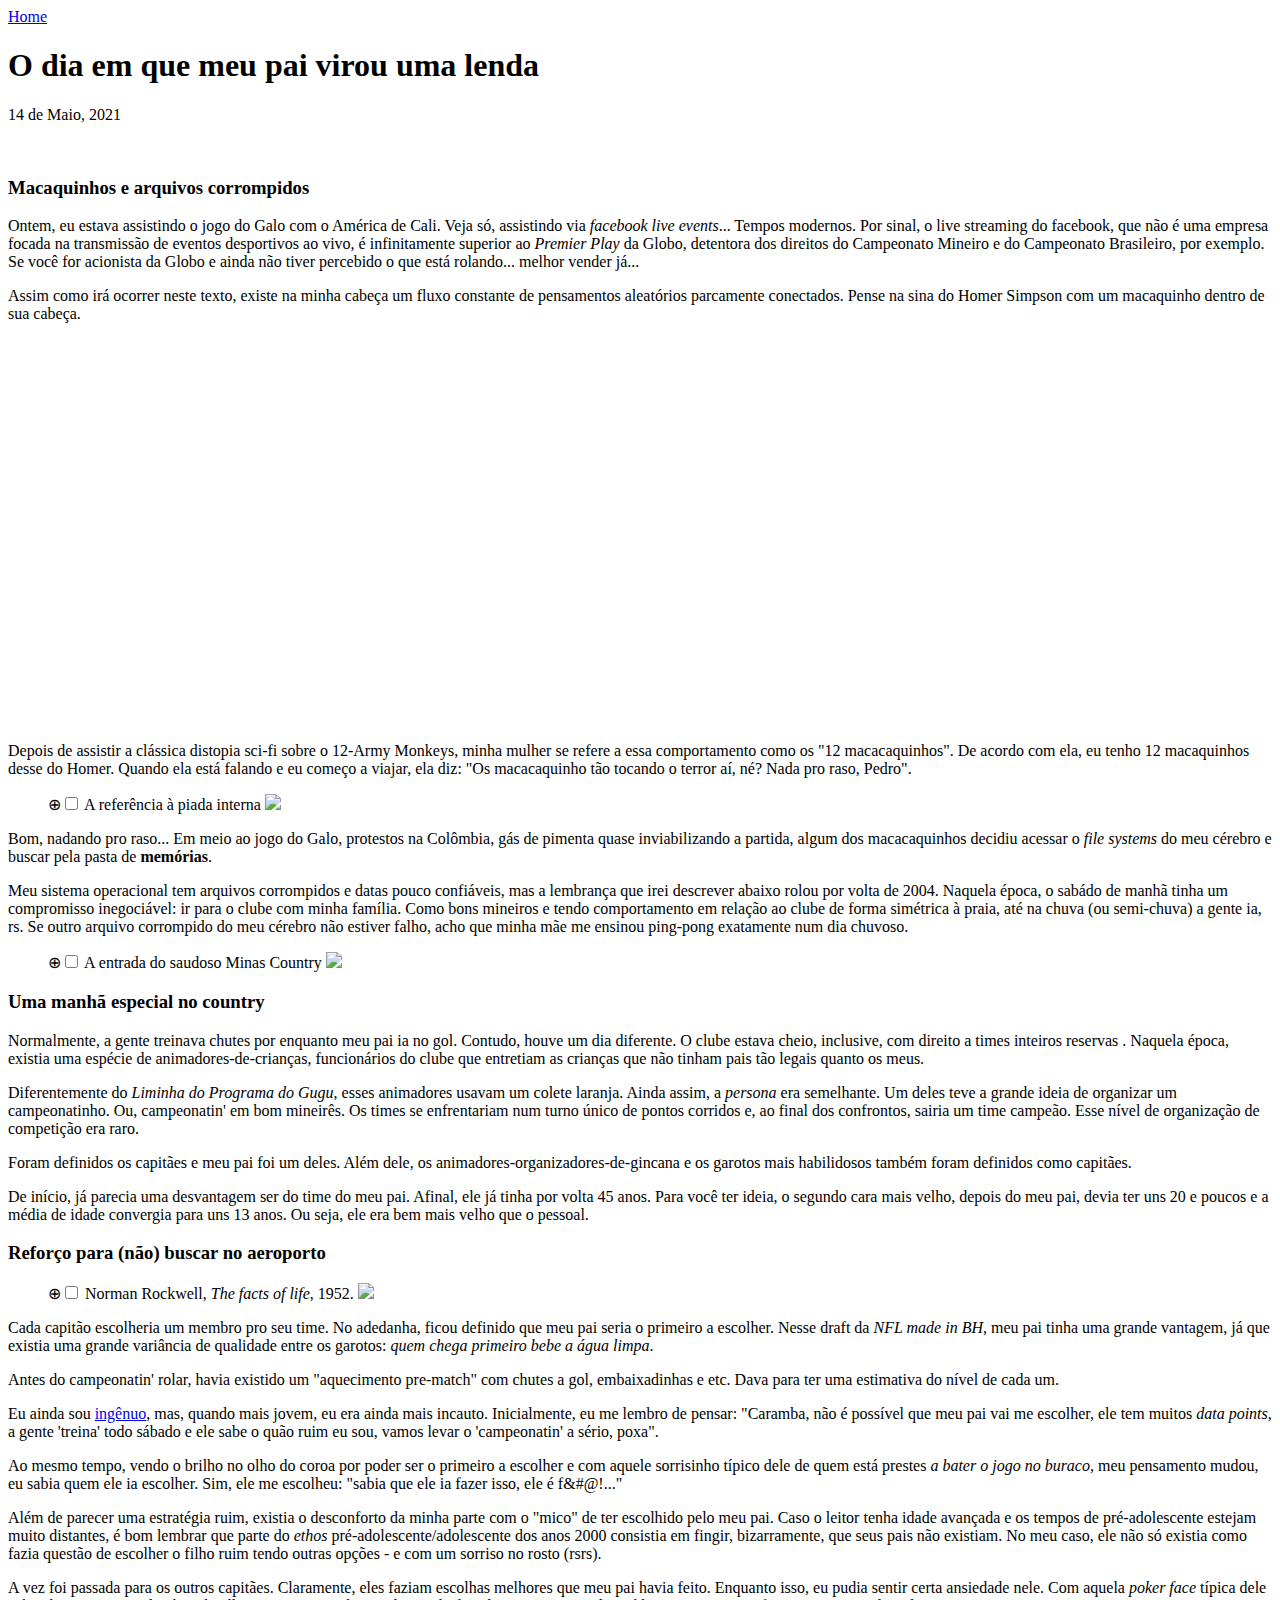
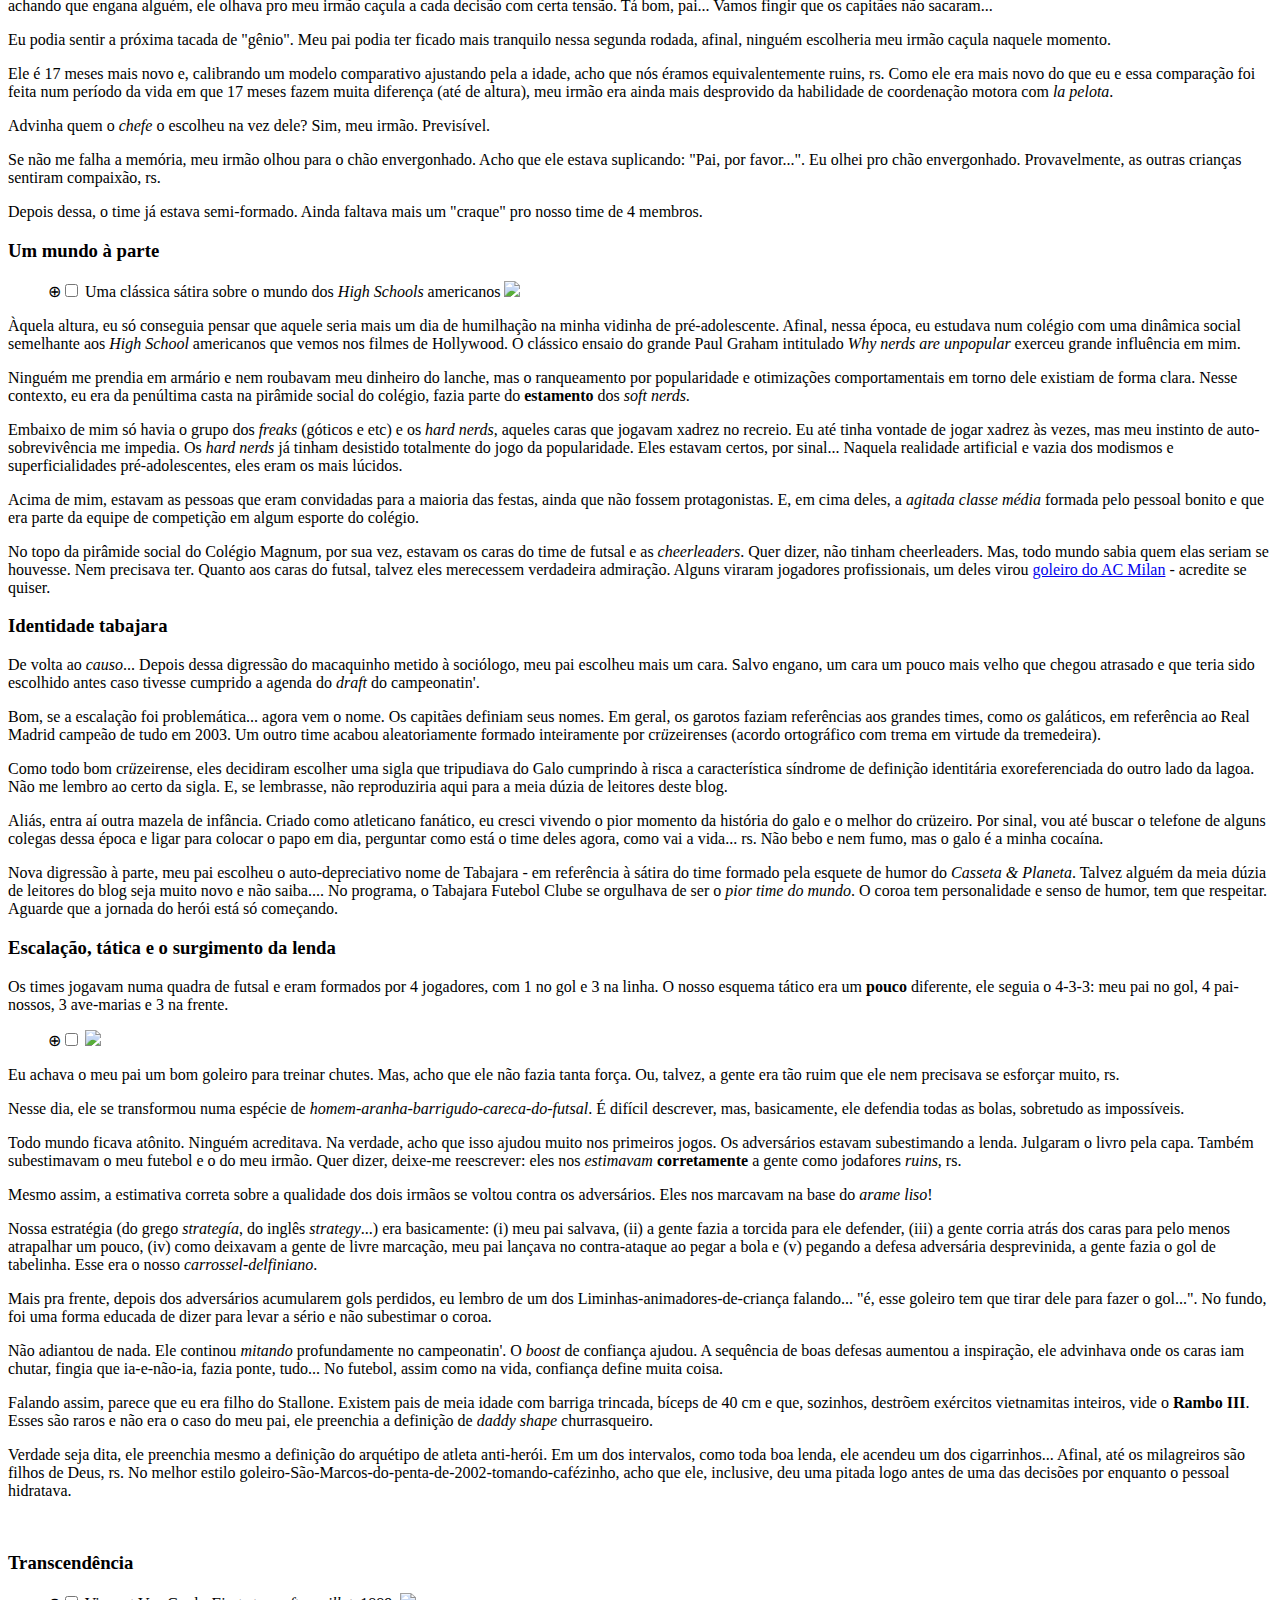
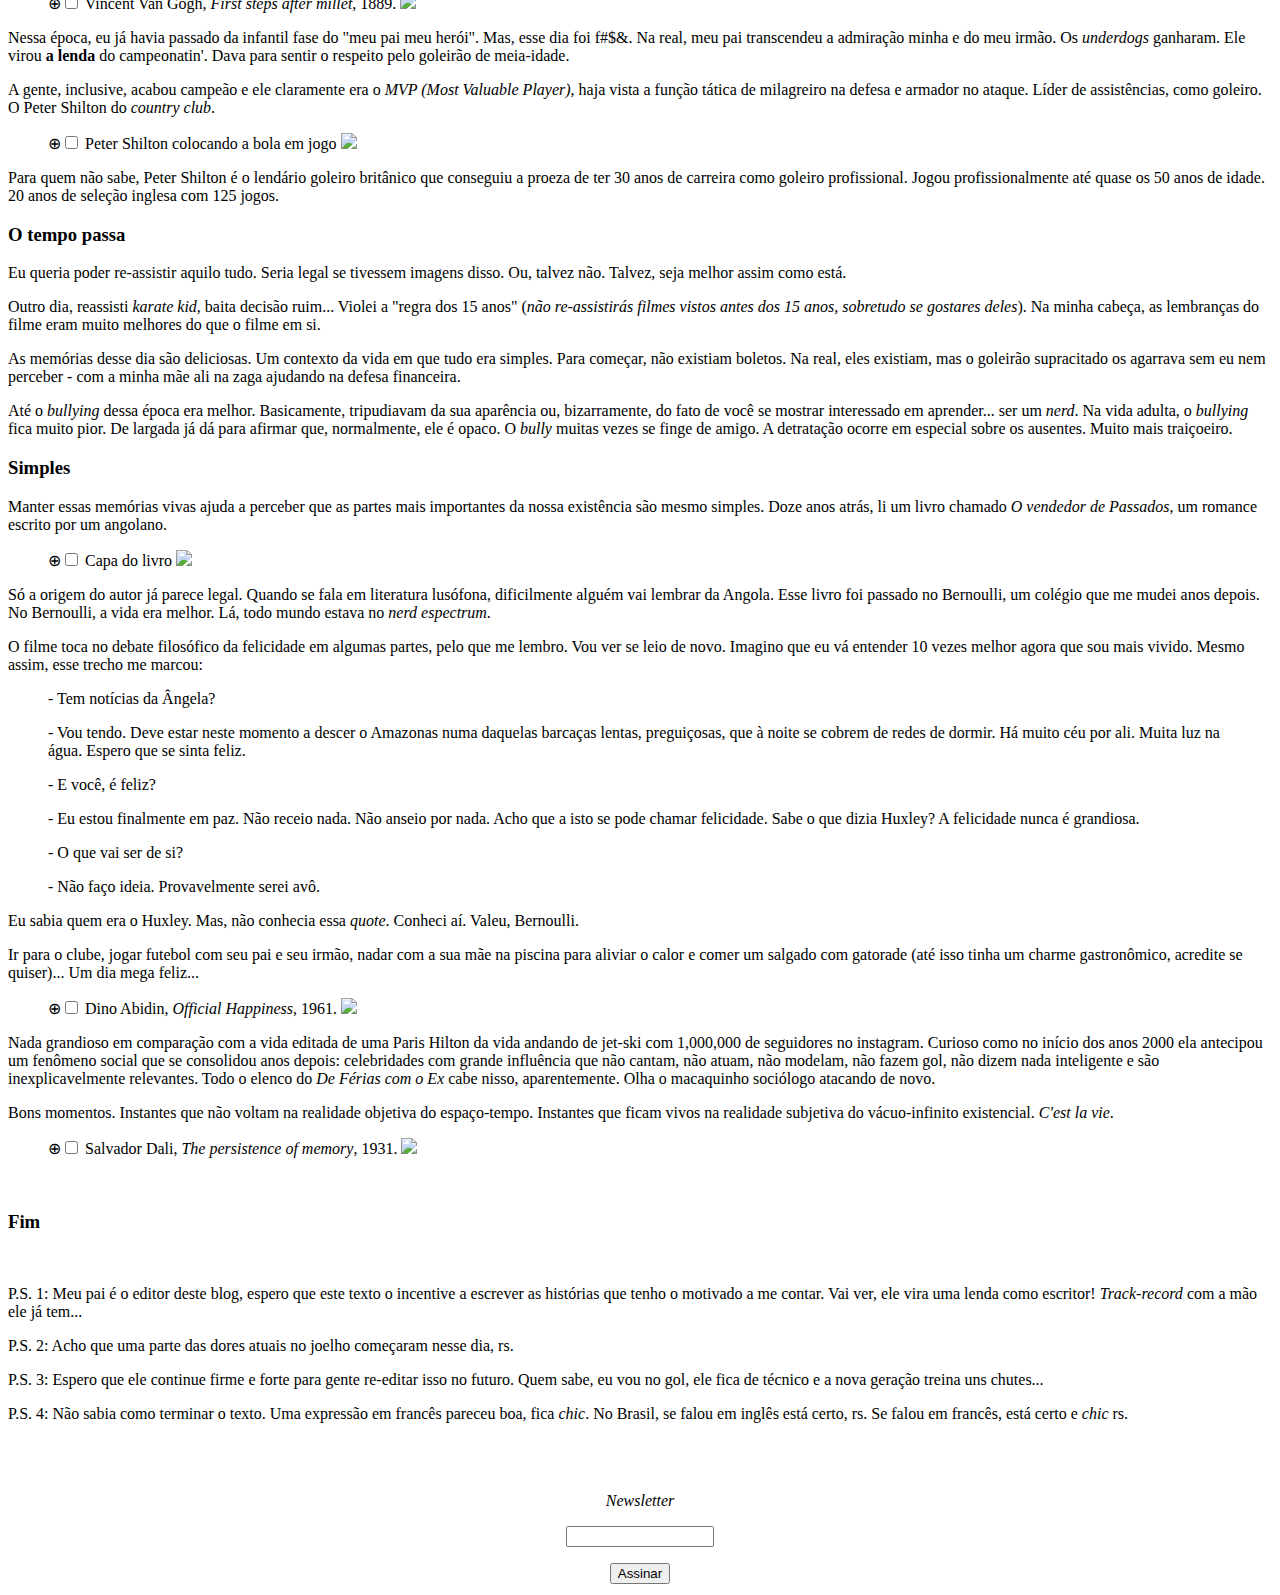
==== cronicas/pai-lenda.html @ 7c9cdf48 "fix spelling mistakes" ====
<!DOCTYPE html>
<link rel="stylesheet" href="https://use.fontawesome.com/releases/v5.8.1/css/all.css"
      integrity="sha384-50oBUHEmvpQ+1lW4y57PTFmhCaXp0ML5d60M1M7uH2+nqUivzIebhndOJK28anvf" crossorigin="anonymous">
<html lang="en">


  <head>
    <meta charset="utf-8" />
    <title>O dia em que meu pai virou uma lenda</title>
    <link rel="stylesheet" href="../tufte.css" />
    <link rel="stylesheet" href="latex.css" />
    <div class="topnav">
      <a class="home" href="http://www.pdelfino.com.br">Home</a>
    </div>
    <meta name="viewport" content="width=device-width, initial-scale=1">
    <!-- Global site tag (gtag.js) - Google Analytics -->
    <script async src="https://www.googletagmanager.com/gtag/js?id=G-H65WQEW9TH"> </script>
    <script>
      window.dataLayer = window.dataLayer || [];
      function gtag() { dataLayer.push(arguments); }
      gtag('js', new Date());

      gtag('config', 'G-H65WQEW9TH');
    </script>
  </head>

  <body>
    <article>
      <section>

        <h1 id='o-dia-em-que-meu-pai-virou-uma-lenda'>O dia em que meu pai virou uma lenda</h1>
        <p>14 de Maio, 2021</p>
        <p>&nbsp;</p>
        <h3 id='macaquinhos-e-arquivos-corrompidos'>Macaquinhos e arquivos corrompidos</h3>
        <p>Ontem, eu estava assistindo o jogo do Galo com o América de Cali. Veja só, assistindo via <em>facebook
            live events</em>... Tempos modernos. Por sinal, o live streaming do facebook, que não é uma empresa
          focada na transmissão de eventos desportivos ao vivo, é infinitamente superior ao <em>Premier Play</em>
          da Globo, detentora dos direitos do Campeonato Mineiro e do Campeonato Brasileiro, por exemplo. Se você
          for acionista da Globo e ainda não tiver percebido o que está rolando... melhor vender já...</p>
        <p>Assim como irá ocorrer neste texto, existe na minha cabeça um fluxo constante de pensamentos aleatórios
          parcamente conectados. Pense na sina do Homer Simpson com um macaquinho dentro de sua cabeça.</p>
        <p>&nbsp;</p>
        <!--<iframe width="420" height="315" src="https://www.youtube.com/watch?v=rC7Y04k5Tbo">
            </iframe>-->
        <!--<object data="https://www.youtube.com/watch?v=rC7Y04k5Tbo"
            width="560" height="315"></object>-->
        <iframe width="560" height="315" src="https://www.youtube.com/embed/rC7Y04k5Tbo?controls=0" title="YouTube video player" frameborder="0" allow="accelerometer; autoplay; clipboard-write; encrypted-media; gyroscope; picture-in-picture" allowfullscreen></iframe>
        <p>&nbsp;</p>
        <p>Depois de assistir a clássica distopia sci-fi sobre o 12-Army Monkeys, minha mulher se refere a essa
          comportamento como os &quot;12 macacaquinhos&quot;. De acordo com ela, eu tenho 12 macaquinhos desse do Homer.
          Quando ela está falando e eu começo a viajar, ela diz: &quot;Os macacaquinho tão tocando o terror aí,
          né? Nada pro raso, Pedro&quot;.</p>
        <figure>
          <label for="mn-exports-imports"
                 class="margin-toggle">&#8853;</label><input type="checkbox"
                                                             id="mn-exports-imports"
                                                             class="margin-toggle"/><span class="marginnote">
            A referência à piada interna</span>
        <img src="../img/12-monkeys.jpg" >
        </figure>


        <p>Bom, nadando pro raso... Em meio ao jogo do Galo, protestos na Colômbia, gás de pimenta quase
          inviabilizando a partida, algum dos macacaquinhos decidiu acessar o <em>file systems</em> do meu cérebro
          e buscar pela pasta de <strong>memórias</strong>.</p>
        <p>Meu sistema operacional tem arquivos corrompidos e datas pouco confiáveis, mas a lembrança que irei
          descrever abaixo rolou por volta de 2004. Naquela época, o sabádo de manhã tinha um compromisso
          inegociável: ir para o clube com minha família. Como bons mineiros e tendo comportamento em relação ao
          clube de forma simétrica à praia, até na chuva (ou semi-chuva) a gente ia, rs. Se outro arquivo
          corrompido do meu cérebro não estiver falho, acho que minha mãe me ensinou ping-pong exatamente num dia
          chuvoso.</p>

                <figure>
          <label for="mn-exports-imports"
                 class="margin-toggle">&#8853;</label><input type="checkbox"
                                                             id="mn-exports-imports"
                                                             class="margin-toggle"/><span class="marginnote">
            A entrada do saudoso Minas Country</span>
          <img src="../img/minas-country.jpg">
        </figure>

        <h3 id='uma-manhã-especial-no-country'>Uma manhã especial no country </h3>
        <p>Normalmente, a gente treinava chutes por enquanto meu pai ia no gol. Contudo, houve um dia diferente. O
          clube estava cheio, inclusive, com direito a times inteiros reservas . Naquela época, existia uma
          espécie de animadores-de-crianças, funcionários do clube que entretiam as crianças que não tinham pais
          tão legais quanto os meus.</p>
        <p>Diferentemente do <em>Liminha do Programa do Gugu</em>, esses animadores usavam um colete laranja. Ainda
          assim, a <em>persona</em> era semelhante. Um deles teve a grande ideia de organizar um campeonatinho.
          Ou, campeonatin&#39; em bom mineirês. Os times se enfrentariam num turno único de pontos corridos e, ao
          final dos confrontos, sairia um time campeão. Esse nível de organização de competição era raro.</p>
        <p>Foram definidos os capitães e meu pai foi um deles. Além dele, os animadores-organizadores-de-gincana e
          os garotos mais habilidosos também foram definidos como capitães.</p>
        <p>De início, já parecia uma desvantagem ser do time do meu pai. Afinal, ele já tinha por volta 45 anos.
          Para você ter ideia, o segundo cara mais velho, depois do meu pai, devia ter uns 20 e poucos e a média
          de idade convergia para uns 13 anos. Ou seja, ele era bem mais velho que o pessoal.</p>
        <h3 id='reforço-para-não-buscar-no-aeroporto'>Reforço para (não) buscar no aeroporto</h3>
        <figure>
          <label for="mn-exports-imports"
                 class="margin-toggle">&#8853;</label><input type="checkbox"
                                                             id="mn-exports-imports"
                                                             class="margin-toggle"/><span class="marginnote">
           Norman Rockwell, <em>The facts of life</em>, 1952.</span>
          <img src="../img/norman-rockwell-the-facts-of-life-1952.jpeg">
        </figure>

        <p>Cada capitão escolheria um membro pro seu time. No adedanha, ficou definido que meu pai seria o primeiro
          a escolher. Nesse draft da <em>NFL made in BH</em>, meu pai tinha uma grande vantagem, já que existia
          uma grande variância de qualidade entre os garotos: <em>quem chega primeiro bebe a água limpa</em>.</p>
        <p>Antes do campeonatin&#39; rolar, havia existido um &quot;aquecimento pre-match&quot; com chutes a gol,
          embaixadinhas e etc. Dava para ter uma estimativa do nível de cada um.</p>
        <p>Eu ainda sou <a href='http://www.pdelfino.com.br/essays/olinda.html'>ingênuo</a>, mas, quando mais jovem,
          eu era ainda mais incauto. Inicialmente, eu me lembro de pensar: &quot;Caramba, não é possível que meu
          pai vai me escolher, ele tem muitos <em>data points</em>, a gente &#39;treina&#39; todo sábado e ele
          sabe o quão ruim eu sou, vamos levar o &#39;campeonatin&#39; a sério, poxa&quot;.</p>
        <p>Ao mesmo tempo, vendo o brilho no olho do coroa por poder ser o primeiro a escolher e com aquele
          sorrisinho típico dele de quem está prestes <em>a bater o jogo no buraco</em>, meu pensamento mudou, eu
          sabia quem ele ia escolher. Sim, ele me escolheu: &quot;sabia que ele ia fazer isso, ele é
          f&amp;#@!...&quot;</p>
        <p>Além de parecer uma estratégia ruim, existia o desconforto da minha parte com o &quot;mico&quot; de ter
          escolhido pelo meu pai. Caso o leitor tenha idade avançada e os tempos de pré-adolescente estejam muito
          distantes, é bom lembrar que parte do <em>ethos</em> pré-adolescente/adolescente dos anos 2000 consistia
          em fingir, bizarramente, que seus pais não existiam. No meu caso, ele não só existia como fazia questão
          de escolher o filho ruim tendo outras opções - e com um sorriso no rosto (rsrs).</p>
        <p>A vez foi passada para os outros capitães. Claramente, eles faziam escolhas melhores que meu pai havia
          feito. Enquanto isso, eu pudia sentir certa ansiedade nele. Com aquela <em>poker face</em> típica dele
          achando que engana alguém, ele olhava pro meu irmão caçula a cada decisão com certa tensão. Tá bom,
          pai... Vamos fingir que os capitães não sacaram... </p>
        <p>Eu podia sentir a próxima tacada de &quot;gênio&quot;. Meu pai podia ter ficado mais tranquilo nessa
          segunda rodada, afinal, ninguém escolheria meu irmão caçula naquele momento.</p>
        <p>Ele é 17 meses mais novo e, calibrando um modelo comparativo ajustando pela a idade, acho que nós éramos
          equivalentemente ruins, rs. Como ele era mais novo do que eu e essa comparação foi feita num período da
          vida em que 17 meses fazem muita diferença (até de altura), meu irmão era ainda mais desprovido da
          habilidade de coordenação motora com <em>la pelota</em>.</p>
        <p>Advinha quem o <em>chefe</em> o escolheu na vez dele? Sim, meu irmão. Previsível.</p>
        <p>Se não me falha a memória, meu irmão olhou para o chão envergonhado. Acho que ele estava suplicando:
          &quot;Pai, por favor...&quot;. Eu olhei pro chão envergonhado. Provavelmente, as outras crianças
          sentiram compaixão, rs.</p>
        <p>Depois dessa, o time já estava semi-formado. Ainda faltava mais um &quot;craque&quot; pro nosso time de 4
          membros.</p>
        <h3 id='um-mundo-à-parte'>Um mundo à parte</h3>
        <figure>
          <label for="mn-exports-imports"
                 class="margin-toggle">&#8853;</label><input type="checkbox"
                                                             id="mn-exports-imports"
                                                             class="margin-toggle"/><span class="marginnote">
            Uma clássica sátira sobre o mundo dos <i>High Schools</i> americanos</span>
          <img src="../img/not-another-teen-movie.jpg">
        </figure>

        <p>Àquela altura, eu só conseguia pensar que aquele seria mais um dia de humilhação na minha vidinha de
          pré-adolescente. Afinal, nessa época, eu estudava num colégio com uma dinâmica social semelhante aos
          <em>High School</em> americanos que vemos nos filmes de Hollywood.<span class="marginnote">
            
            O clássico ensaio do grande Paul Graham intitulado <em>Why nerds are unpopular</em> exerceu 
            grande influência em mim.
            
        </span></p>
        <p>Ninguém me prendia em armário e nem roubavam meu dinheiro do lanche, mas o ranqueamento por popularidade
          e otimizações comportamentais em torno dele existiam de forma clara. Nesse contexto, eu era da penúltima
          casta na pirâmide social do colégio, fazia parte do <strong>estamento</strong> dos <em>soft nerds</em>.
        </p>
        <p>Embaixo de mim só havia o grupo dos <em>freaks</em> (góticos e etc) e os <em>hard nerds</em>, aqueles caras que
          jogavam xadrez no recreio. Eu até tinha vontade de jogar xadrez às vezes, mas meu instinto de
          auto-sobrevivência me impedia. Os <em>hard nerds</em> já tinham desistido totalmente do jogo da
          popularidade. Eles estavam certos, por sinal... Naquela realidade artificial e vazia dos modismos e
          superficialidades pré-adolescentes, eles eram os mais lúcidos.</p>
        <p>Acima de mim, estavam as pessoas que eram convidadas para a maioria das festas, ainda que não fossem
          protagonistas. E, em cima deles, a <em>agitada classe média</em> formada pelo pessoal bonito e que era parte da equipe de competição em algum esporte do
          colégio.</p>
        <p> No topo da pirâmide social do Colégio Magnum, por sua vez, estavam os caras do time de futsal e as
          <em>cheerleaders</em>. Quer dizer, não tinham cheerleaders. Mas, todo mundo sabia quem elas seriam se
          houvesse. Nem precisava ter. Quanto aos caras do futsal, talvez eles merecessem verdadeira admiração.
          Alguns viraram jogadores profissionais, um deles virou <a
                                                                   href='https://en.wikipedia.org/wiki/Gabriel_(footballer,_born_1992)'>goleiro do AC Milan</a> -
          acredite se quiser.</p>
        <h3 id='identidade-tabajara'>Identidade tabajara</h3>
        <p>De volta ao <em>causo</em>... Depois dessa digressão do macaquinho metido à sociólogo, meu pai escolheu
          mais um cara. Salvo engano, um cara um pouco mais velho que chegou atrasado e que teria sido escolhido
          antes caso tivesse cumprido a agenda do <em>draft</em> do campeonatin&#39;. </p>
        <p>Bom, se a escalação foi problemática... agora vem o nome. Os capitães definiam seus nomes. Em geral, os
          garotos faziam referências aos grandes times, como <em>os</em> galáticos, em referência ao Real Madrid
          campeão de tudo em 2003. Um outro time acabou aleatoriamente formado inteiramente por
          cr<em>ü</em>zeirenses (acordo ortográfico com trema em virtude da tremedeira). </p>
        <p>Como todo bom cr<em>ü</em>zeirense, eles decidiram escolher uma sigla que tripudiava do Galo cumprindo à
          risca a característica síndrome de definição identitária exoreferenciada do outro lado da lagoa. Não me
          lembro ao certo da sigla. E, se lembrasse, não reproduziria aqui para a meia dúzia de leitores deste
          blog.</p>
        <p>Aliás, entra aí outra mazela de infância. Criado como atleticano fanático, eu cresci vivendo o pior
          momento da história do galo e o melhor do crüzeiro. Por sinal, vou até buscar o telefone de alguns
          colegas dessa época e ligar para colocar o papo em dia, perguntar como está o time deles agora, como vai
          a vida... rs. Não bebo e nem fumo, mas o galo é a minha cocaína.</p>
        <p>Nova digressão à parte, meu pai escolheu o auto-depreciativo nome de Tabajara - em referência à sátira do
          time formado pela esquete de humor do <em>Casseta &amp; Planeta</em>. Talvez alguém da meia dúzia de
          leitores do blog seja muito novo e não saiba.... No programa, o Tabajara Futebol Clube se orgulhava de
          ser o <em>pior time do mundo</em>. O coroa tem personalidade e senso de humor, tem que respeitar.
          Aguarde que a jornada do herói está só começando.</p>
        <h3 id='escalação-tática-e-o-surgimento-da-lenda'>Escalação, tática e o surgimento da lenda</h3>
        <p>Os times jogavam numa quadra de futsal e eram formados por 4 jogadores, com 1 no gol e 3 na linha. O
          nosso esquema tático era um <strong>pouco</strong> diferente, ele seguia o 4-3-3: meu pai no gol, 4
          pai-nossos, 3 ave-marias e 3 na frente.</p>
        <figure>
          <label for="mn-exports-imports"
                 class="margin-toggle">&#8853;</label><input type="checkbox"
                                                             id="mn-exports-imports"
                                                             class="margin-toggle"/><span class="marginnote">
          <img src="../img/escalacao-tabajara.png">
        </figure>

        <p>Eu achava o meu pai um bom goleiro para treinar chutes. Mas, acho que ele não fazia tanta força. Ou,
          talvez, a gente era tão ruim que ele nem precisava se esforçar muito, rs.</p>
        <p>Nesse dia, ele se transformou numa espécie de <em>homem-aranha-barrigudo-careca-do-futsal</em>. É difícil
          descrever, mas, basicamente, ele defendia todas as bolas, sobretudo as impossíveis.</p>
        <p>Todo mundo ficava atônito. Ninguém acreditava. Na verdade,
          acho que isso ajudou muito nos primeiros jogos. Os
          adversários estavam subestimando a lenda. Julgaram o livro
          pela capa. Também subestimavam o meu futebol e o do meu
          irmão. Quer dizer, deixe-me reescrever:
          eles nos <em>estimavam</em>
          <strong>corretamente</strong> a gente como jodafores <em>ruins</em>, rs.</p>
        <p>Mesmo assim, a estimativa correta sobre a qualidade dos dois irmãos se voltou contra os adversários. Eles
          nos marcavam na base do <em>arame liso</em>!</p>
        <p>Nossa estratégia (do grego <i>strategía</i>, do inglês <em>strategy</em>...) era basicamente: (i) meu pai
          salvava, (ii) a gente fazia a torcida para ele defender, (iii) a gente corria atrás dos caras para pelo
          menos atrapalhar um pouco, (iv) como deixavam a gente de livre marcação, meu pai lançava no
          contra-ataque ao pegar a bola e (v) pegando a defesa adversária desprevinida, a gente fazia o gol de
          tabelinha. Esse era o nosso <em>carrossel-delfiniano</em>. </p>
        
        <p>Mais pra frente, depois dos adversários acumularem gols perdidos, eu lembro de um dos
          Liminhas-animadores-de-criança falando... &quot;é, esse goleiro tem que tirar dele para fazer o
          gol...&quot;. No fundo, foi uma forma educada de dizer para levar a sério e não subestimar o coroa. </p>
        <p>Não adiantou de nada. Ele continou <em>mitando</em> profundamente no campeonatin&#39;. O <em>boost</em>
          de confiança ajudou. A sequência de boas defesas aumentou a inspiração, ele advinhava onde os caras iam
          chutar, fingia que ia-e-não-ia, fazia ponte, tudo... No futebol, assim como na vida, confiança define muita
          coisa.</p>
        <p>Falando assim, parece que eu era filho do Stallone. Existem pais de meia idade com barriga trincada,
          bíceps de 40 cm e que, sozinhos, destrõem exércitos vietnamitas inteiros, vide o <strong>Rambo
            III</strong>. Esses são raros e não era o caso do meu pai, ele preenchia a definição de <em>daddy
            shape</em> churrasqueiro.</p>
        <p>Verdade seja dita, ele preenchia mesmo a definição do arquétipo de atleta anti-herói. Em um dos intervalos, como toda boa
          lenda, ele acendeu um dos cigarrinhos... Afinal, até os milagreiros são filhos de Deus, rs. No melhor
          estilo goleiro-São-Marcos-do-penta-de-2002-tomando-cafézinho, acho que ele, inclusive, deu uma pitada
          logo antes de uma das decisões por enquanto o pessoal hidratava.</p>
        <p>&nbsp;</p>
        <h3 id='transcendência'>Transcendência</h3>
        <figure>
          <label for="mn-exports-imports"
                 class="margin-toggle">&#8853;</label><input type="checkbox"
                                                             id="mn-exports-imports"
                                                             class="margin-toggle"/><span class="marginnote">
           Vincent Van Gogh, <em>First steps after millet</em>, 1889.</span>
          <img src="../img/vincent-van-gogh-first-steps-after-millet-1889.jpg">
        </figure>

        <p>Nessa época, eu já havia passado da infantil fase do &quot;meu pai meu herói&quot;. Mas, esse dia foi
          f#$&amp;. Na real, meu pai transcendeu a admiração minha e do meu irmão. Os <em>underdogs</em> ganharam.
          Ele virou <strong>a lenda</strong> do campeonatin&#39;. Dava para sentir o respeito pelo goleirão de
          meia-idade. </p>
        <p>A gente, inclusive, acabou campeão e ele claramente era o <em>MVP (Most Valuable Player)</em>, haja vista
          a função tática de milagreiro na defesa e armador no ataque. Líder de assistências, como goleiro. O
          Peter Shilton do <em>country club</em>. </p>
        <figure>
          <label for="mn-exports-imports"
                 class="margin-toggle">&#8853;</label><input type="checkbox"
                                                             id="mn-exports-imports"
                                                             class="margin-toggle"/><span class="marginnote">
            Peter Shilton colocando a bola em jogo</span>
          <img src="../img/shilton.jpg">
        </figure>
        
        <p>Para quem não sabe, Peter Shilton é o lendário goleiro britânico que conseguiu a proeza de ter 30 anos de
          carreira como goleiro profissional. Jogou profissionalmente até quase os 50 anos de idade. 20 anos de
          seleção inglesa com 125 jogos.</p>
        <h3 id='o-tempo-passa'>O tempo passa</h3>
        <p>Eu queria poder re-assistir aquilo tudo. Seria legal se tivessem imagens disso. Ou, talvez não. Talvez,
          seja melhor assim como está. </p>
        <p>Outro dia, reassisti <em>karate kid</em>, baita decisão ruim... Violei a &quot;regra dos 15 anos&quot;
          (<em>não re-assistirás filmes vistos antes dos 15 anos, sobretudo se gostares deles</em>). Na minha
          cabeça, as lembranças do filme eram muito melhores do que o filme em si.</p>
        <p>As memórias desse dia são deliciosas. Um contexto da vida em que tudo era simples. Para começar, não
          existiam boletos. Na real, eles existiam, mas o goleirão supracitado os agarrava sem eu nem perceber - com a minha mãe ali na zaga ajudando na defesa financeira.</p>
        <p>Até o <em>bullying</em> dessa época era melhor. Basicamente, tripudiavam da sua aparência ou,
          bizarramente, do fato de você se mostrar interessado em aprender... ser um <em>nerd</em>. Na vida adulta, o
          <em>bullying</em> fica muito pior. De largada já dá para afirmar que, normalmente, ele é opaco. O <em>bully</em> muitas vezes
          se finge de amigo. A detratação ocorre em especial sobre os ausentes. Muito mais traiçoeiro. </p>
        <h3 id='simples'>Simples</h3>
        <p>Manter essas memórias vivas ajuda a perceber que as partes mais importantes da nossa existência são mesmo
          simples. Doze anos atrás, li um livro chamado <em>O vendedor de Passados</em>, um romance escrito por um
          angolano.</p>

        <figure>
          <label for="mn-exports-imports"
                 class="margin-toggle">&#8853;</label><input type="checkbox"
                                                             id="mn-exports-imports"
                                                             class="margin-toggle"/><span class="marginnote">
            Capa do livro </span>
        <img src="../img/vendedor-de-passados.jpg">
        </figure>

        <p>Só a origem do autor já parece legal. Quando se fala em literatura lusófona, dificilmente alguém vai lembrar da
          Angola. Esse livro foi passado no Bernoulli, um colégio que me mudei anos depois. No Bernoulli, a vida
          era melhor. Lá, todo mundo estava no <em>nerd espectrum</em>.</p>
        <p> O filme toca no debate filosófico da felicidade em algumas partes, pelo que me lembro. Vou ver se leio de novo. Imagino
          que eu vá entender 10 vezes melhor agora que sou mais vivido. Mesmo assim, esse trecho me marcou:
        </p>


        <div class="epigraph">
          <blockquote>
            <p> - Tem notícias da Ângela?</p>
            <p> - Vou tendo. Deve estar neste momento a descer o Amazonas numa daquelas barcaças lentas, preguiçosas,
              que à noite se cobrem de redes de dormir. Há muito céu por ali. Muita luz na água. Espero que se
              sinta feliz.</p>
            <p> - E você, é feliz? </p>
            <p> - Eu estou finalmente em paz. Não receio nada. Não anseio por nada. Acho que a isto se pode chamar
              felicidade. Sabe o que dizia Huxley? A felicidade nunca é grandiosa.</p>
            <p> - O que vai ser de si?</p>
            <p> - Não faço ideia. Provavelmente serei avô.</p>
          </blockquote>
        </div>

        <p>Eu sabia quem era o Huxley. Mas, não conhecia essa <em>quote</em>. Conheci aí. Valeu, Bernoulli.</p>
        <p>Ir para o clube, jogar futebol com seu pai e seu irmão, nadar com a sua mãe na piscina para aliviar o
          calor e comer um salgado com gatorade (até isso tinha um charme gastronômico, acredite se quiser)... Um
          dia mega feliz... </p>
        <figure>
          <label for="mn-exports-imports"
                 class="margin-toggle">&#8853;</label><input type="checkbox"
                                                             id="mn-exports-imports"
                                                             class="margin-toggle"/><span class="marginnote">
            Dino Abidin, <em>Official Happiness</em>, 1961.</span>
          <img src="../img/dino-abidin-official-happiness-1961.jpg">
        </figure>

        <p>Nada grandioso em comparação com a vida editada de uma Paris Hilton da vida andando de jet-ski com 1,000,000 de seguidores no instagram. Curioso
          como no início dos anos 2000 ela antecipou um fenômeno social que se consolidou anos depois:
          celebridades com grande influência que não cantam, não atuam, não modelam, não fazem gol, não dizem nada inteligente e são
          inexplicavelmente relevantes. Todo o elenco do <em>De Férias com o Ex</em> cabe nisso, aparentemente.
          Olha o macaquinho sociólogo atacando de novo.</p>
        <p>Bons momentos. Instantes que não voltam na realidade objetiva do espaço-tempo. Instantes que ficam vivos
          na realidade subjetiva do vácuo-infinito
          existencial. <em>C&#39;est la vie</em>.</p>
        <figure>
          <label for="mn-exports-imports"
                 class="margin-toggle">&#8853;</label><input type="checkbox"
                                                             id="mn-exports-imports"
                                                             class="margin-toggle"/><span class="marginnote">
            Salvador Dali, <em>The persistence of memory</em>, 1931.</span>
          <img src="../img/salvador-dali-the-persistence-of-memory-1931.jpg">
        </figure>

        <p>&nbsp;</p>
        <h3>Fim</h3>
        <p>&nbsp;</p>
        <p>P.S. 1: Meu pai é o editor deste blog, espero que este texto o incentive a escrever as histórias que
          tenho o motivado a me contar. Vai ver, ele vira uma lenda como escritor! <em>Track-record</em> com a mão
          ele já tem...</p>
        <p>P.S. 2: Acho que uma parte das dores atuais no joelho começaram nesse dia, rs.</p>
        <p>P.S. 3: Espero que ele continue firme e forte para gente re-editar isso no futuro. Quem sabe, eu vou no
          gol, ele fica de técnico e a nova geração treina uns chutes...</p>
        <p>P.S. 4: Não sabia como terminar o texto. Uma expressão em francês pareceu boa, fica <em>chic</em>. No
          Brasil, se falou em inglês está certo, rs. Se falou em francês, está certo e <em>chic</em> rs.</p>
        <p>&nbsp;</p>
        
      </section>

      <section>
        <form style="border:0px solid #ccc;padding:3px;text-align:center;" action="https://tinyletter.com/pdelfino"
              method="post" target="popupwindow"
              onsubmit="window.open('https://tinyletter.com/pdelfino', 'popupwindow', 'scrollbars=yes,width=800,height=600');return true">
          <p><label for="tlemail"> <i>Newsletter </i></label></p>
          <p><input type="text" style="width:140px" name="email" id="tlemail" /></p>
          <input type="hidden" value="1" name="embed" />
          <!--
              <input type="submit" value="Assinar" /> <p><a href="https://tinyletter.com" target="_blank"></a></p>
              -->
              <button type="submit"> <span class="fa fa-paper-plane"> Assinar </span> </button>
              
        </form>
      </section>
    </article>

  </body>

</html>
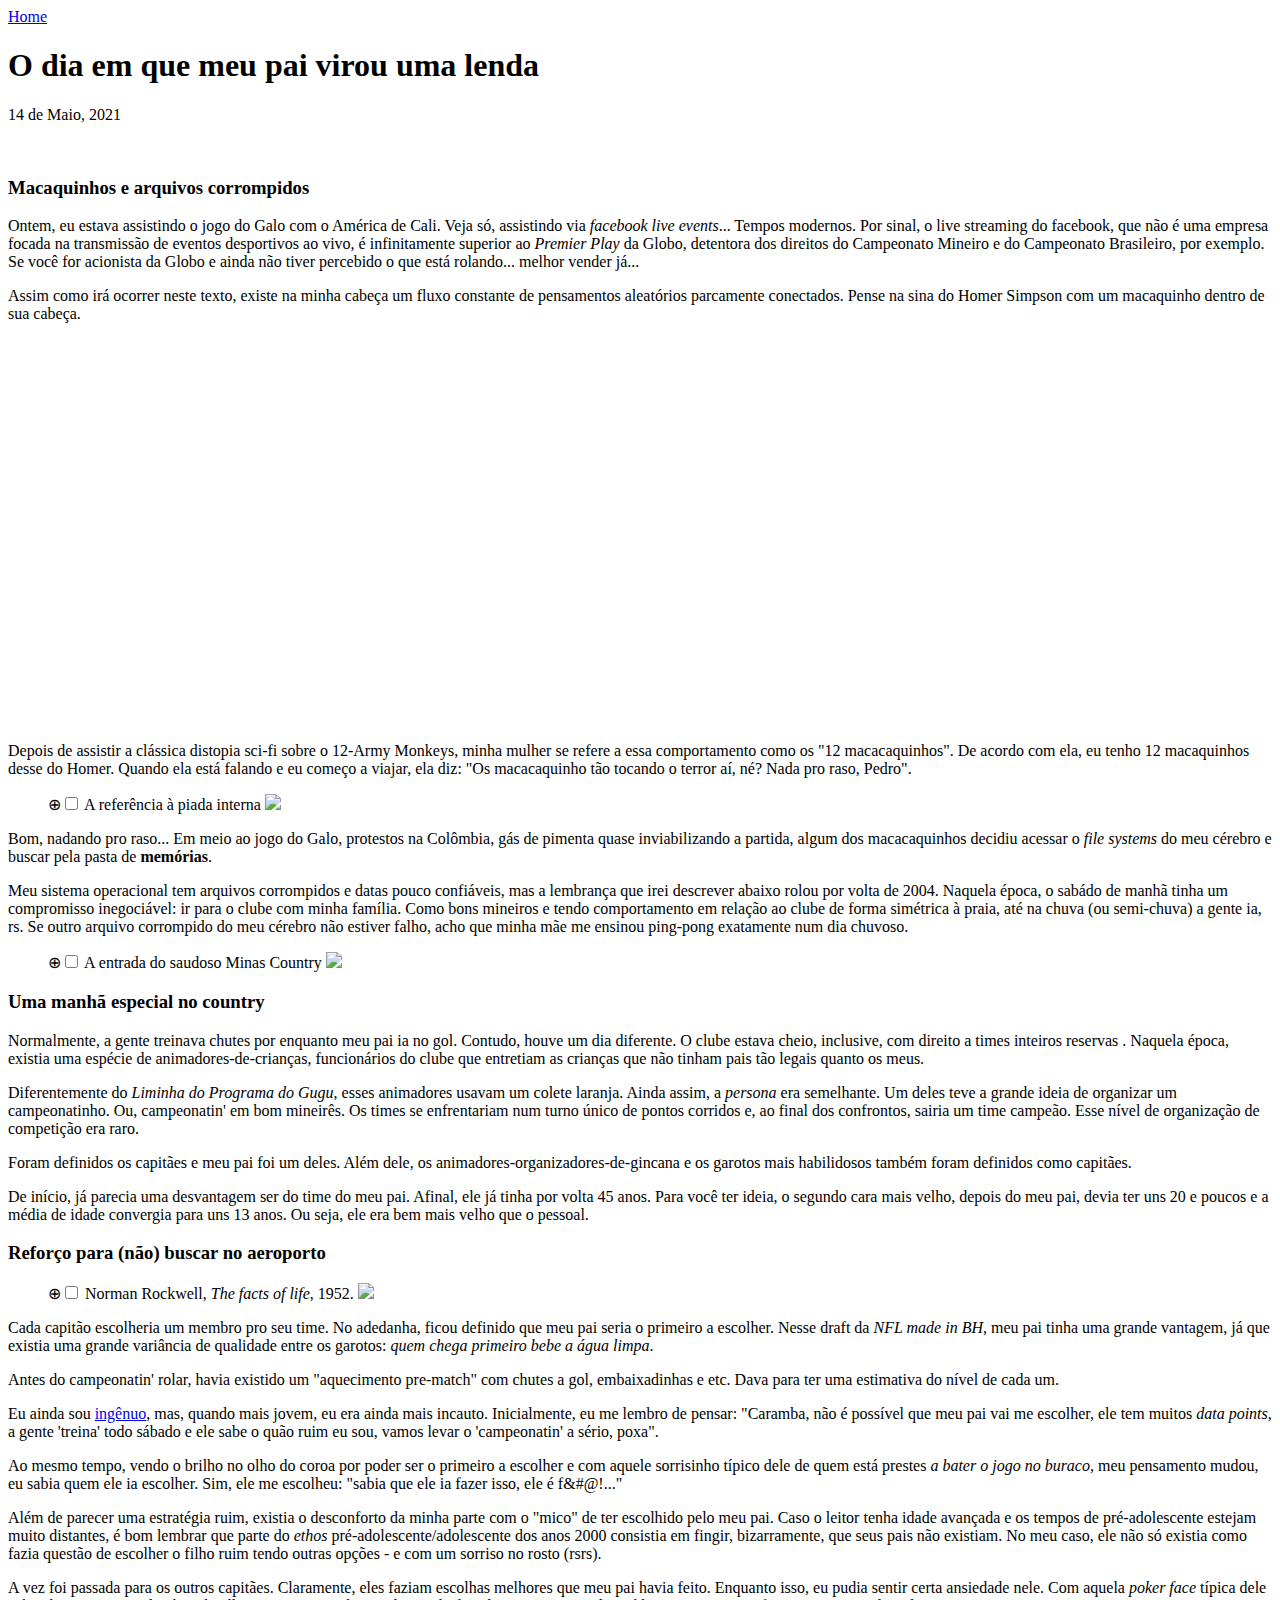
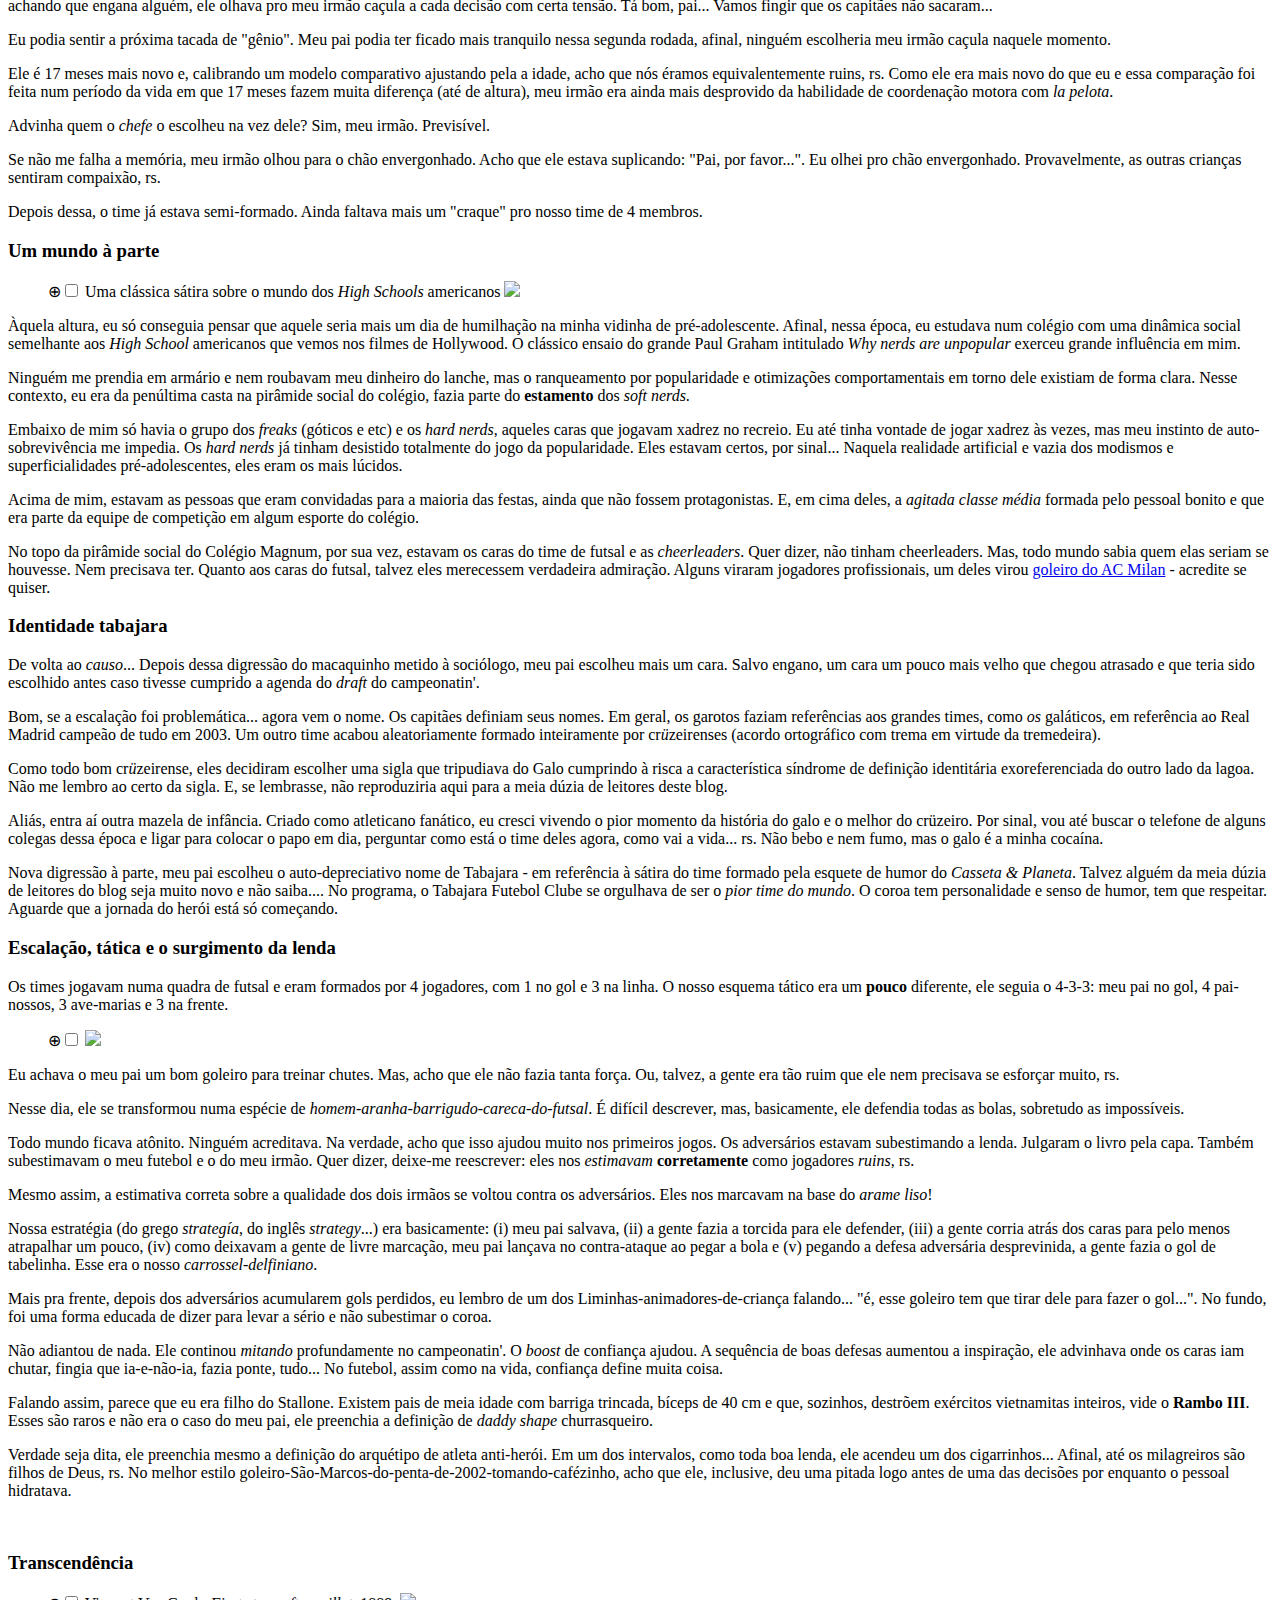
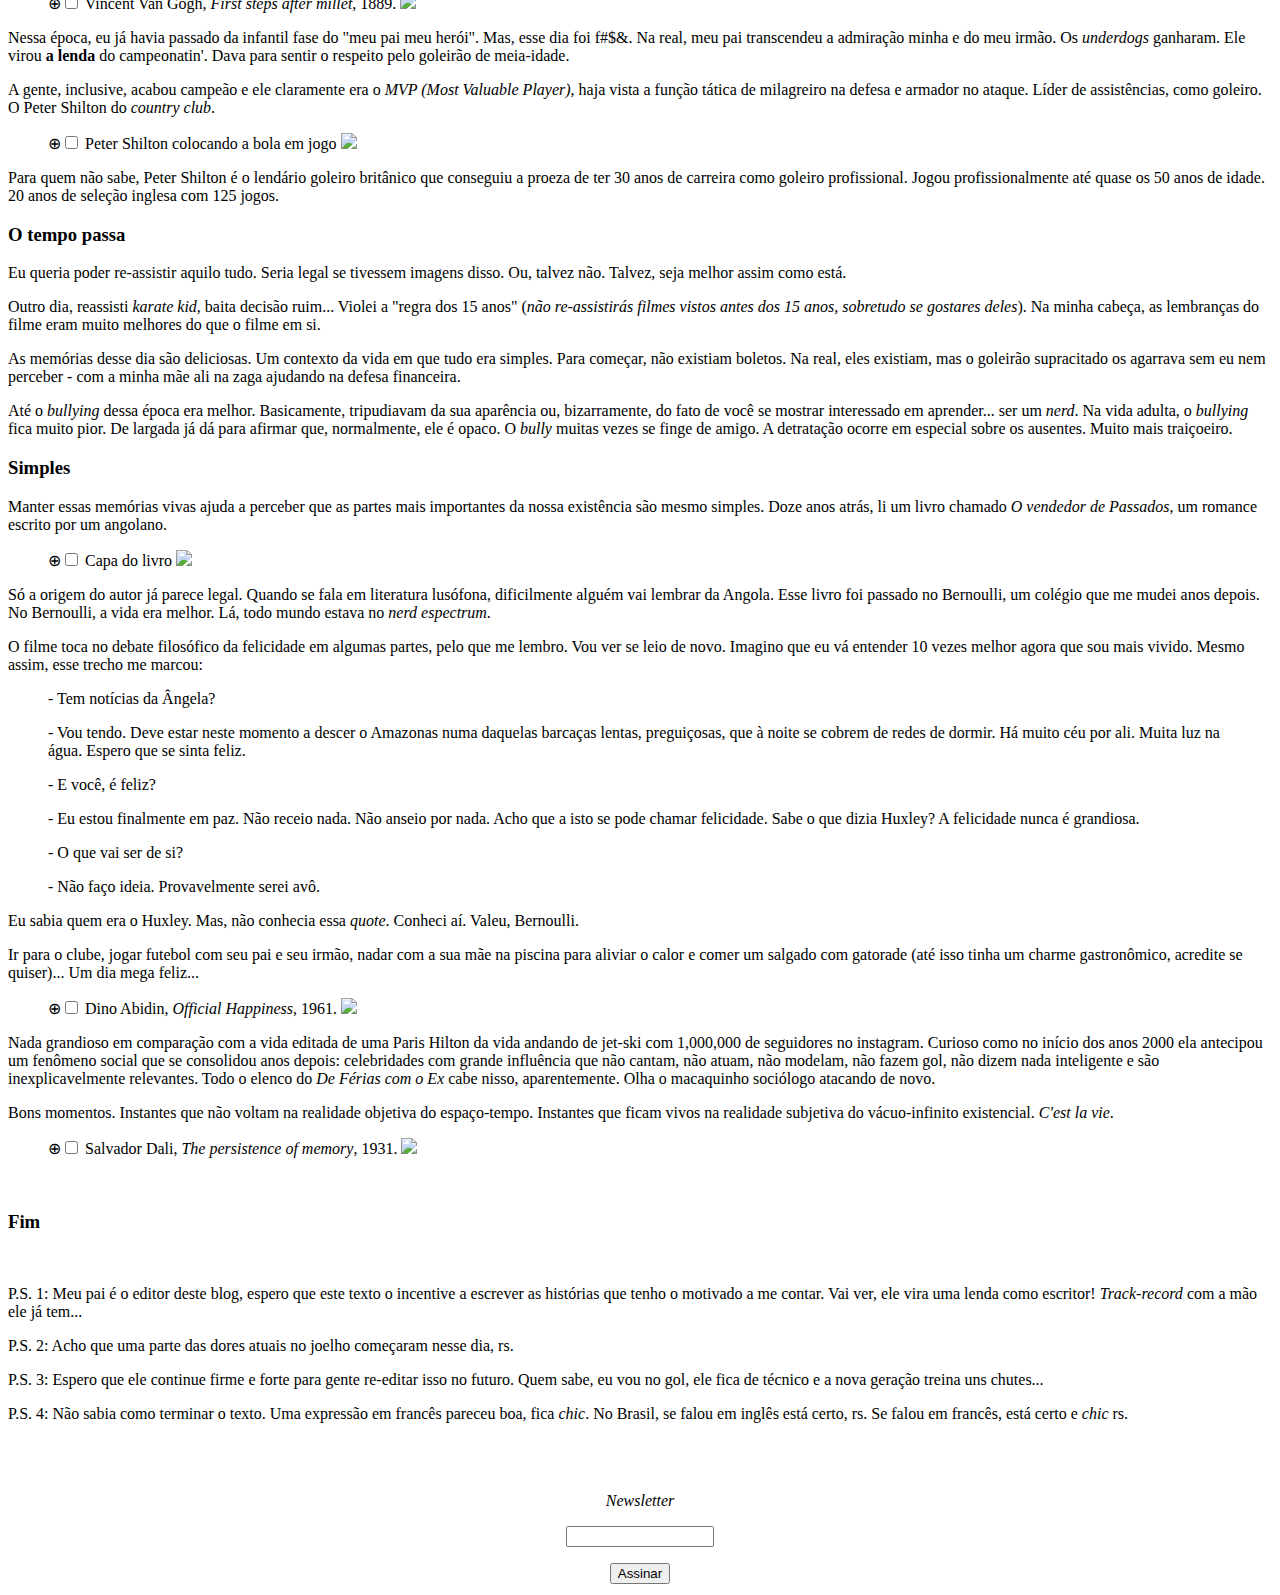
==== commit b39a85c4: "fix new mistakes" ====
--- a/cronicas/pai-lenda.html
+++ b/cronicas/pai-lenda.html
@@ -216,7 +216,7 @@
           pela capa. Também subestimavam o meu futebol e o do meu
           irmão. Quer dizer, deixe-me reescrever:
           eles nos <em>estimavam</em>
-          <strong>corretamente</strong> a gente como jodafores <em>ruins</em>, rs.</p>
+          <strong>corretamente</strong> como jogadores <em>ruins</em>, rs.</p>
         <p>Mesmo assim, a estimativa correta sobre a qualidade dos dois irmãos se voltou contra os adversários. Eles
           nos marcavam na base do <em>arame liso</em>!</p>
         <p>Nossa estratégia (do grego <i>strategía</i>, do inglês <em>strategy</em>...) era basicamente: (i) meu pai
